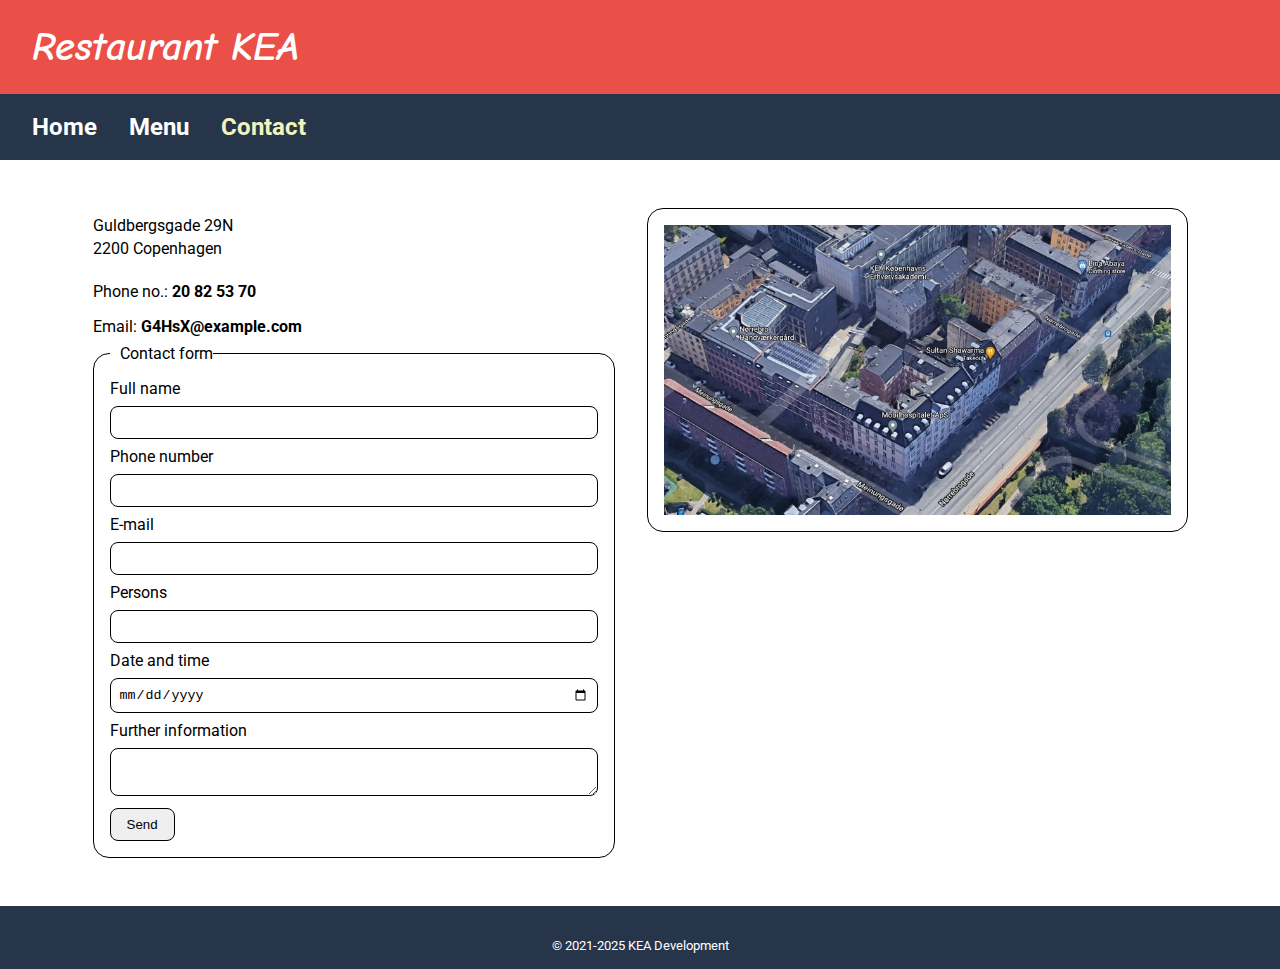
==== contact.html @ d1562f69 "restaurant assignment" ====
<!DOCTYPE html>
<html lang="en">

<head>
    <meta charset="UTF-8">
    <meta name="viewport" content="width=device-width, initial-scale=1.0">
    <title>Contact</title>
    <link rel="stylesheet" href="css/style.css">
    <link rel="stylesheet" href="css/contact.css">
</head>

<body>
    <header>
        <h1>Restaurant KEA</h1>
    </header>
    <nav>
        <ul>
            <li><a href="index.html">Home</a></li>
            <li><a href="menu.html">Menu</a></li>
            <li><a href="contact.html" class="active">Contact</a></li>
        </ul>
    </nav>

    <main>
        <section>
            <div id="imageContainer">
                <img src="img/map.jpg" alt="Restaurant">
            </div>
            <div id="contactForm">
                <div id="contactInfo">
                    <p class="street">Guldbergsgade 29N </p>
                    <p class="address">2200 Copenhagen</p>
                    <a href="tel:20825370">
                        <p>Phone no.: <strong>20 82 53 70</strong></p>
                    </a>
                    <a href="mailto:G4HsX@example.com">
                        <p>Email: <strong>G4HsX@example.com</strong> </p>
                    </a>
                </div>
                <form>
                    <fieldset>
                        <legend>Contact form</legend>
                        <div>
                            <label for="txtName">Full name</label>
                            <input type="text" id="txtName" required>
                        </div>

                        <div>
                            <label for="txtPhone">Phone number</label>
                            <input type="tel" id="txtPhone" required>
                        </div>
                        <div>
                            <label for="txtEmail">E-mail</label>
                            <input type="email" id="txtEmail" required>
                        </div>
                        <div>
                            <label for="persons">Persons</label>
                            <input type="number" id="persons" required>
                        </div>

                        <div>
                            <label for="date">Date and time</label>
                            <input type="date" id="date" required>
                        </div>
                        <div>
                            <label for="txtComments">Further information</label>
                            <textarea id="txtComments" required></textarea>
                        </div>
                        <div>
                            <button type="submit">Send</button>
                        </div>
                    </fieldset>
                </form>
            </div>

        </section>
    </main>

    <footer>
        <p id="copyright">&copy; 2021-2025 KEA Development</p>
    </footer>
</body>

</html>
---- css/style.css ----
@import "variables.css";

* {
    margin: 0;
    padding: 0;
    box-sizing: border-box;
}

body {
    display: grid;
    min-height: 100vh;

    header {
        background-color: var(--colorBgHeader);
        text-align: center;
        padding: 1.5rem 0;

        h1 {
            font-family: var(--fontTitle);
            font-size: 2.5rem;
            color: var(--colorTextSecondary);
            font-style: italic;
        }
    }

    nav {
        background-color: var(--colorBgMenu);
        padding: 0.2rem 0;

        ul {
            list-style: none;
            text-align: center;
            display: flex;
            flex-direction: column;
            align-items: center;

            li {
                width: 100%;
                padding: 0.5rem 0;
                text-align: center;
                border-bottom: 2px var(--colorTextSecondary) solid;

                &:last-child {
                    border-bottom: none;
                }

                a {
                    font-size: var(--fontNavSize);
                    font-family: var(--fontText);
                    color: var(--colorTextSecondary);
                    text-decoration: none;
                    font-weight: bold;
                    display: block;
                    padding: 0.5rem 0;

                    &.active {
                        color: var(--colorBgGoldLight);
                    }
                }
            }
        }
    }

    @media (min-width: 768px) {
        header {
            text-align: left;
            padding: 1.5rem 2rem;
        }

        ul {
            flex-direction: row !important;
            justify-content: flex-start;
            gap: 2rem;
            padding-left: 2rem;
        }

        li {
            width: auto !important;
            border-bottom: none !important;
            padding: 0;

            &:not(:last-child) {
                border-bottom: none;
            }

            a {
                font-size: var(--fontNavSize);
                display: inline-block;
            }
        }
    }

    footer {
        background-color: var(--colorBgMenu);
        text-align: center;
        color: var(--colorTextSecondary);
        font-family: var(--fontText);
        padding: 1rem 0;
        margin-top: 1rem;
    }
}
---- css/contact.css ----
@import "variables.css";

* {
    margin: 0;
    padding: 0;
    box-sizing: border-box;
}

#copyright {
    font-size: 0.8rem;
    color: var(--colorTextSecondary);
    text-align: center;
    margin-top: 1rem;
}

main {
    padding: 2rem;
}

#imageContainer {
    display: flex;
    justify-content: center;
    margin-top: 1rem;
    border: 1px solid var(--colorTextPrimary);
    border-radius: 1rem;
    padding: 1rem;

    img {
        width: 100%;
    }
}

#contactInfo {
    .street,
    .address {
        font-family: var(--fontText);
        font-size: var(--fontTextSize);
        color: var(--colorTextPrimary);
        padding: 0.1rem 0;

        &:first-child {
            padding-top: 1rem;
        }
    }
    .address {
        padding-bottom: 1rem;
    }

    a {
        font-family: var(--fontText);
        font-size: var(--fontTextSize);
        color: var(--colorTextPrimary);
        text-decoration: none;

        p {
            padding: 0.5rem 0;
        }
    }
}

#contactForm {
    margin-top: 0.5rem;
    font-family: var(--fontText);
    font-size: var(--fontTextSize);
    color: var(--colorTextPrimary);

    fieldset {
        border: 1px solid var(--colorTextPrimary);
        border-radius: 1rem;
        padding: 1rem;

        legend {
            padding-left: 10px;
        }
    }

    form {
        input,
        textarea {
            width: 100%;
            padding: 0.5rem;
            margin-bottom: 0.5rem;
            border: 1px solid var(--colorTextPrimary);
            border-radius: 0.5rem;
        }

        textarea {
            resize: vertical;
        }

        button {
            padding: 0.5rem 1rem;
            color: var(--colorTextPrimary);
            border: none;
            border-radius: 0.5rem;
            cursor: pointer;
            border: 1px solid var(--colorTextPrimary);
        }
    }

    label {
        display: block;
        margin-bottom: 0.5rem;
    }
}

@media (min-width: 1280px) {
    main {
        display: flex;
        justify-content: center;
        align-items: center;
    }
    #imageContainer {
        height: 100%;
        width: 100%;
    }
    #contactForm {
        width: 100%;
    }
    section {
        display: flex;
        flex-direction: row-reverse;
        gap: 2rem;
    }
}
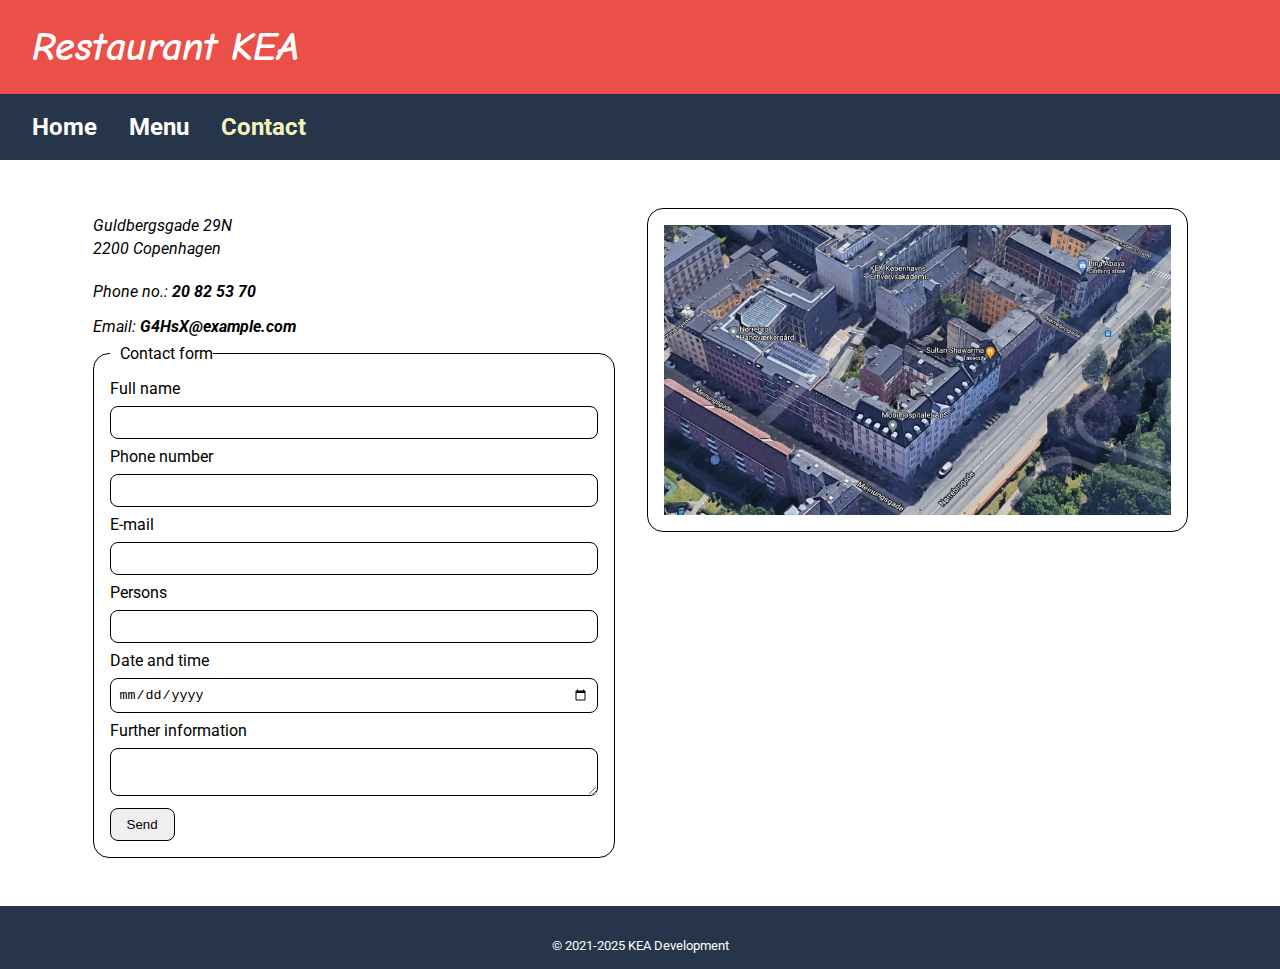
==== commit fa59f59d: "Commit message" ====
--- a/contact.html
+++ b/contact.html
@@ -28,21 +28,23 @@
             </div>
             <div id="contactForm">
                 <div id="contactInfo">
-                    <p class="street">Guldbergsgade 29N </p>
-                    <p class="address">2200 Copenhagen</p>
-                    <a href="tel:20825370">
-                        <p>Phone no.: <strong>20 82 53 70</strong></p>
-                    </a>
-                    <a href="mailto:G4HsX@example.com">
-                        <p>Email: <strong>G4HsX@example.com</strong> </p>
-                    </a>
+                    <address>
+                        <p class="street">Guldbergsgade 29N </p>
+                        <p class="address">2200 Copenhagen</p>
+                        <a href="tel:20825370">
+                            <p>Phone no.: <strong>20 82 53 70</strong></p>
+                        </a>
+                        <a href="mailto:G4HsX@example.com">
+                            <p>Email: <strong>G4HsX@example.com</strong> </p>
+                        </a>
+                    </address>
                 </div>
                 <form>
                     <fieldset>
                         <legend>Contact form</legend>
                         <div>
                             <label for="txtName">Full name</label>
-                            <input type="text" id="txtName" required>
+                            <input type="text" id="txtName" required pattern="[A-Za-z] + [A-Za-z]" title="Please enter your first and last name" required>
                         </div>
 
                         <div>
@@ -55,7 +57,7 @@
                         </div>
                         <div>
                             <label for="persons">Persons</label>
-                            <input type="number" id="persons" required>
+                            <input type="number" id="persons" min="2" max="20" required>
                         </div>
 
                         <div>
--- a/css/contact.css
+++ b/css/contact.css
@@ -1,4 +1,4 @@
-@import "variables.css";
+@import "style.css";
 
 * {
     margin: 0;
